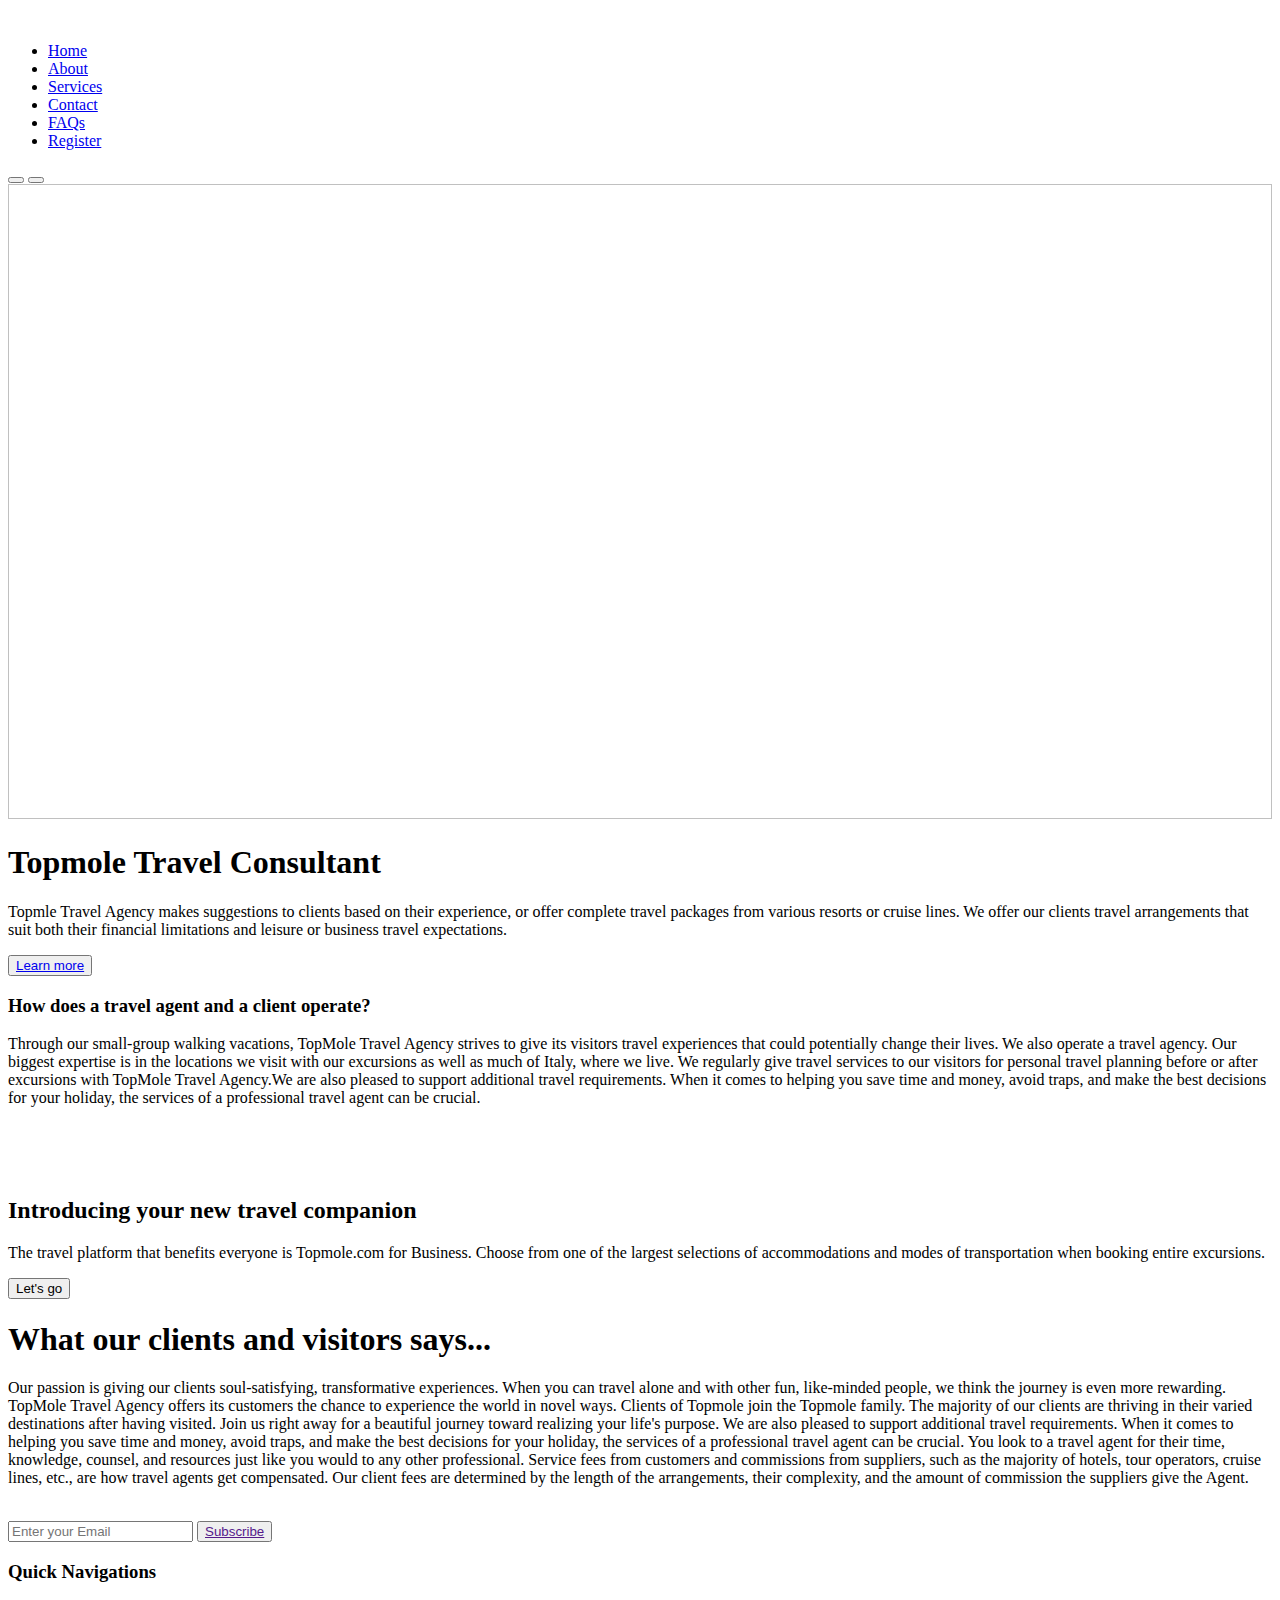
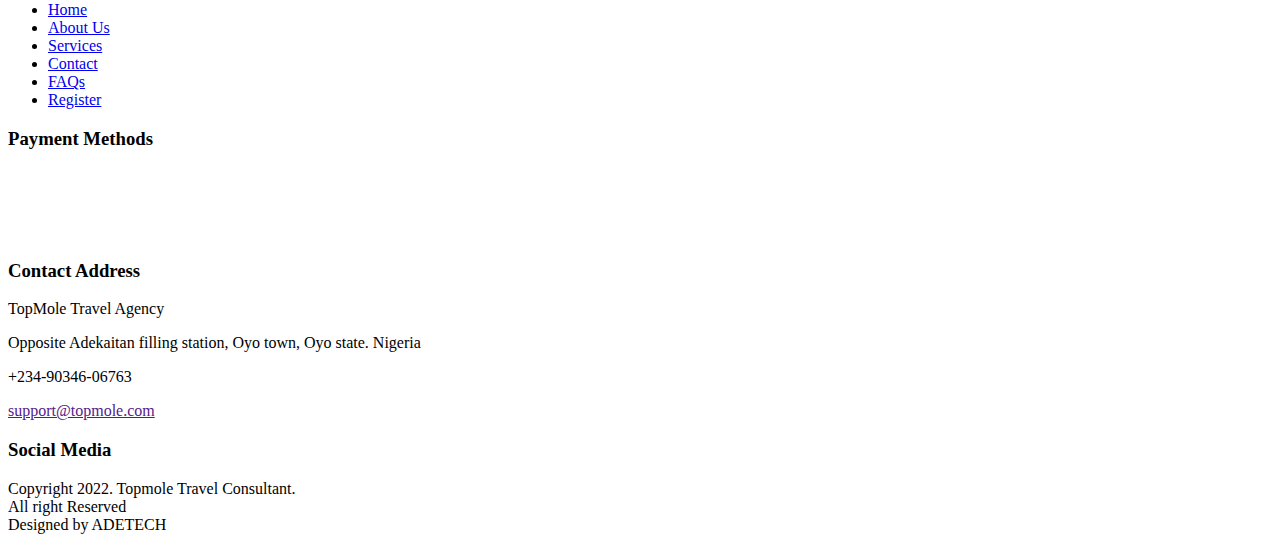
==== index.html @ 23b08910 "git pages" ====
<!DOCTYPE html>
<html lang="en">

<head>
    <meta charset="UTF-8">
    <meta http-equiv="X-UA-Compatible" content="IE=edge">
    <meta name="viewport" content="width=device-width, initial-scale=1.0">
    <title>Document</title>
    <link rel="stylesheet" href="./css/style.min.css">
    <link rel="stylesheet" href="./css/all.min.css">
    <link rel="stylesheet" href="https://cdn.jsdelivr.net/npm/swiper@8/swiper-bundle.min.css" />
</head>

<body>
    <nav class="navvy">
        <div class="insidenav2">
            <div><img src="./images/Asset 1.png" alt=""></div>
            <ul class="nav_links2">
                <li><a href="home.html">Home</a></li>
                <li><a href="about.html">About</a></li>
                <li><a href="services.html">Services</a></li>
                <li><a href="contact.html">Contact</a></li>
                <li><a href="faqs.html">FAQs</a></li>
                <!-- <li><a href="faqs.html">Testimonial</a></li> -->
                <li><a href="register.html" class="booky2">Register</a></li>
            </ul>
            <!-- <a href=""><button class="booky">Book Now</button></a> -->
            <button class="nav_toggle-btn2" id="nav_toggle-open2"><i class="fas fa-bars"></i></button>
            <button class="nav_toggle-btn2" id="nav_toggle-close2"><i class="fas fa-xmark"></i></button>
        </div>
    </nav>

    <div class="change_img"><img name="slide2" width="100%" height="635vh"></div>

    <div class="firstsec">
        <div class="firstsec2">
            <div class="hshing2">
                <h1><span class="sponk">Topmole</span> <span>Travel Consultant</span></h1>
                <p>Topmle Travel Agency makes suggestions to clients based on their experience, or offer complete travel
                    packages from various resorts or cruise lines. We offer our clients travel arrangements that suit
                    both their financial limitations and leisure or business travel expectations.</p>
                <button><a href="about.html">Learn more</a></button>
            </div>
        </div>
    </div>

    <!-- <section class="firstsec">
        <div class="firstsec2">
            <div class="hshing2">
                <h2>TopMole Travel Consultant </h2>
            </div>

            <div class="troww">
                <div class="slott"><img src="./images/nigeria.svg" alt=""></div>
                <div class="ofp">
                    <p class="dash">Travel makes one modest.</p>
                    <p>You see what a tiny place you occupy in the world</p>
                </div>
            </div>

        </div>

    </section> -->



    <div class="sendowndivv">
        <div class="fsfss">
            <h3>How does a travel agent and a client operate?</h3>
            <p>Through our small-group walking vacations, TopMole Travel Agency strives to give its visitors travel
                experiences that could potentially change their lives. We also operate a travel agency. Our biggest
                expertise is in the locations we visit with our excursions as well as much of Italy, where we live. We
                regularly give travel services to our visitors for personal travel planning before or after excursions
                with TopMole Travel Agency.We are also pleased to support additional travel requirements. When it comes
                to helping you save time and money, avoid traps, and make the best decisions for your holiday, the
                services of a professional travel agent can be crucial.</p>

        </div>

        <div class="container">
            <!-- Slider main container -->
            <div class="swiper">
                <!-- Additional required wrapper -->
                <div class="swiper-wrapper">
                    <!-- Slides -->
                    <div class="swiper-slide">
                        <img src="./images/traveling11.jpg" alt="">

                    </div>
                    <div class="swiper-slide">
                        <img src="./images/traveling12.jpg" alt="">

                    </div>
                    <div class="swiper-slide">
                        <img src="./images/traveling4.jpg" alt="">

                    </div>
                    <div class="swiper-slide">
                        <img src="./images/traveling11.jpg" alt="">

                    </div>
                    <div class="swiper-slide">
                        <img src="./images/traveling12.jpg" alt="">
                    </div>

                </div>
                <!-- If we need pagination -->
                <div class="swiper-pagination"></div>

                <!-- If we need navigation buttons -->
                <!-- <div class="swiper-button-prev"></div>
                <div class="swiper-button-next"></div> -->

            </div>
        </div>
    </div>

    <!-- SWIPER LINK -->
    <script src="https://cdn.jsdelivr.net/npm/swiper@8/swiper-bundle.min.js"></script>

    <!-- <marquee behavior="" direction="right" class="marqqimg"><img src="./images/travel 2.jpg" alt=""></marquee>
    <marquee behavior="" direction="left" class="marqqimg2"><img src="./images/travel.jpg" alt=""></marquee> -->


    <!-- <div class="change_img2"><img name="slides" width="100%"></div> -->

    <div class="klonep">
        <img src="./images/travel40.jpg" alt="">
        <!-- <img src="./images/travel.jpg" alt=""> -->
    </div>

    <div class="keydivv">
        <div class="sintiadiv">
            <div class="keyimag"><img src="./images/key image.webp" alt=""></div>
            <div class="ph4divv">
                <h2>Introducing your new travel companion</h2>
                <p>The travel platform that benefits everyone is Topmole.com for Business. Choose from one of the
                    largest selections of accommodations and modes of transportation when booking entire excursions.</p>
                <div> <a href="register.html" class="letsgo"><button>Let's go</button></a></div>
            </div>
        </div>

    </div>

    <!-- <img src="./image/newturkey.jpg" alt="" class="moveimag"> -->
    <div class="says">
        <div>
            <h1>What our clients and visitors says...</h1>
            <p>Our passion is giving our clients soul-satisfying, transformative experiences. When you can travel alone
                and with other fun, like-minded people, we think the journey is even more rewarding. TopMole Travel
                Agency offers its customers the chance to experience the world in novel ways. Clients of Topmole join
                the Topmole family. The majority of our clients are thriving in their varied destinations after having
                visited. Join us right away for a beautiful journey toward realizing your life's purpose. We are also
                pleased to support additional travel requirements. When it comes to helping you save time and money,
                avoid traps, and make the best decisions for your holiday, the services of a professional travel agent
                can be crucial. You look to a travel agent for their time, knowledge, counsel, and resources just like
                you would to any other professional. Service fees from customers and commissions from suppliers, such as
                the majority of hotels, tour operators, cruise lines, etc., are how travel agents get compensated. Our
                client fees are determined by the length of the arrangements, their complexity, and the amount of
                commission the suppliers give the Agent.</p>
            <div class="worldim"><img src="./images/worldtopmole1.png" alt=""></div>
        </div>

    </div>


    <footer>
        <div class="subsinput">
            <form action="" class="formks">
                <input type="text" placeholder="Enter your Email">
                <button><a href="">Subscribe</a></button>
            </form>
        </div>
        <div class="footercontent">
            <div class="quiklin">
                <h3>Quick Navigations</h3>
                <ul>
                    <li><a href="home.html">Home</a></li>
                    <li><a href="about.html">About Us</a></li>
                    <li><a href="services.html">Services</a></li>
                    <!-- <li><a href="testimonial.html">Testimonial</a></li> -->
                    <li><a href="client.html">Contact</a></li>
                    <li><a href="faqs.html">FAQs</a></li>
                    <li><a href="register.html">Register</a></li>
                    <!-- <li><a href="privacy.html">Privacy Policy</a></li> -->
                    <!-- <li><a href="terms.html">Terms & Conditions</a></li> -->
                </ul>
            </div>
            <div class="paymethod">
                <h3>Payment Methods</h3>
                <div class="meaning">
                    <div><img src="./images/mastercard.png" alt=""></div>
                    <div><img src="./images/visamastercard.png" alt=""></div>
                    <div><img src="./images/visacard.png" alt=""></div>
                    <div><img src="./images/paygatecard.png" alt=""></div>
                </div>

            </div>
            <!-- <div class="headoffice">
                <h3>HEAD OFFICE</h3>
                <p>Opposite Adekaitan filling station,</p>
                <p>Oyo town, Oyo state. Nigeria</p>
            </div> -->
            <div class="contactus">
                <h3>Contact Address</h3>
                <div class="insidecontact">
                    <div>
                        <p>TopMole Travel Agency</p>
                        <p>Opposite Adekaitan filling station, Oyo town, Oyo state. Nigeria</p>
                        <p><i class="fas fa-phone"></i>+234-90346-06763</p>
                        <a href="">support@topmole.com</a>
                    </div>
                </div>

            </div>
            <div class="media">
                <h3>Social Media</h3>
                <div>
                    <a href="https://www.linkedin.com/in/adeyemi-samuel-57b096238"><i class="fab fa-linkedin"></i></a>
                    <a href="https://www.instagram.com/abiodun5583/"><i class="fab fa-instagram"></i></a>
                    <a href="https://twitter.com/Adesam_gfx"><i class="fab fa-twitter-square"></i></a>
                    <a href="https://web.facebook.com/abiodun.yemi.92"><i class="fab fa-facebook-square"></i></a>
                    <a href="https://wa.me/09034606763"> <i class="fab fa-whatsapp"></i></a>
                    <a href="https://github.com/Adeyemi-247"> <i class="fab fa-github"></i></a>
                </div>
            </div>
        </div>
        <div class="allrigh">
            <p> Copyright <i class="fas fa-copyright"></i> 2022. Topmole Travel Consultant. <br> All right Reserved
                <br><span>Designed by ADETECH</span>
            </p>
        </div>
        <!-- <div class="allrigh"> <p>Design by GURU TEAM @ Klemweb</p></div> -->

    </footer>

    <script src="./nav.js"></script>
    <script src="./js/all.min.js"></script>
</body>

</html>
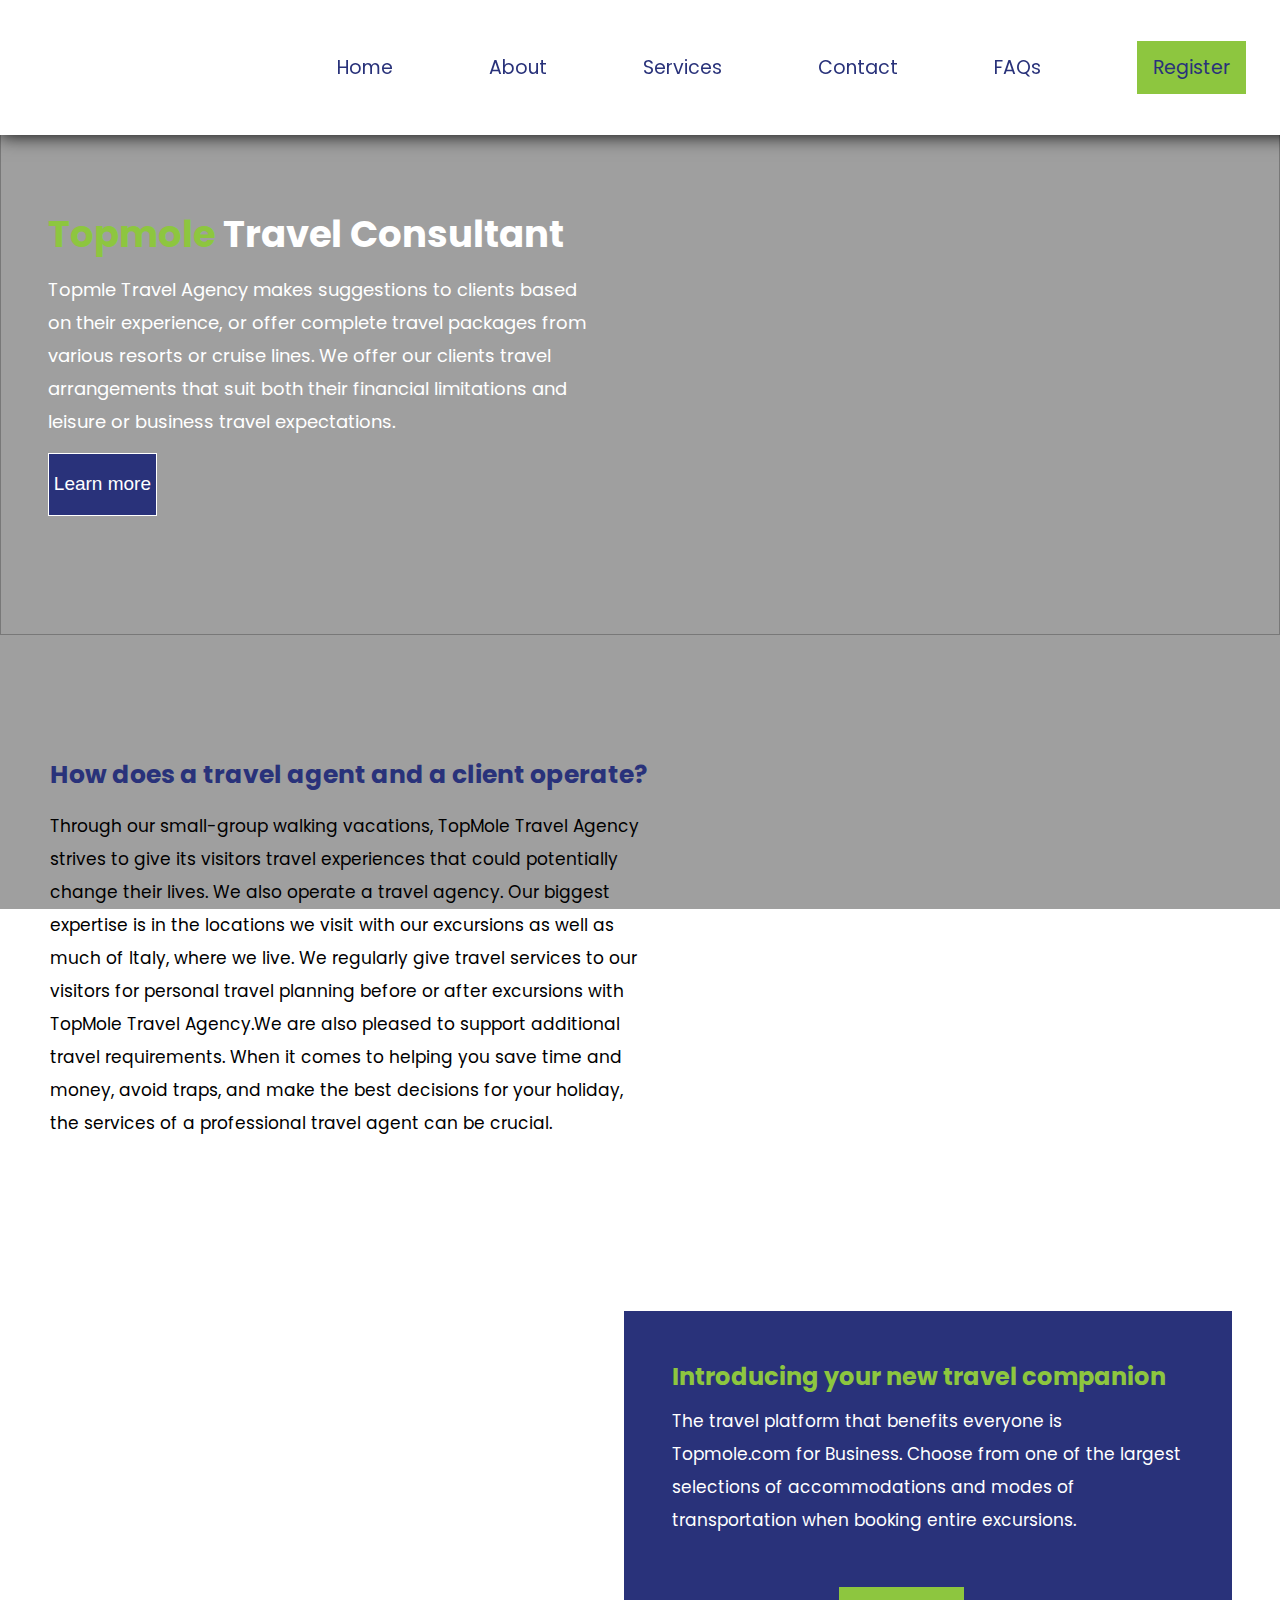
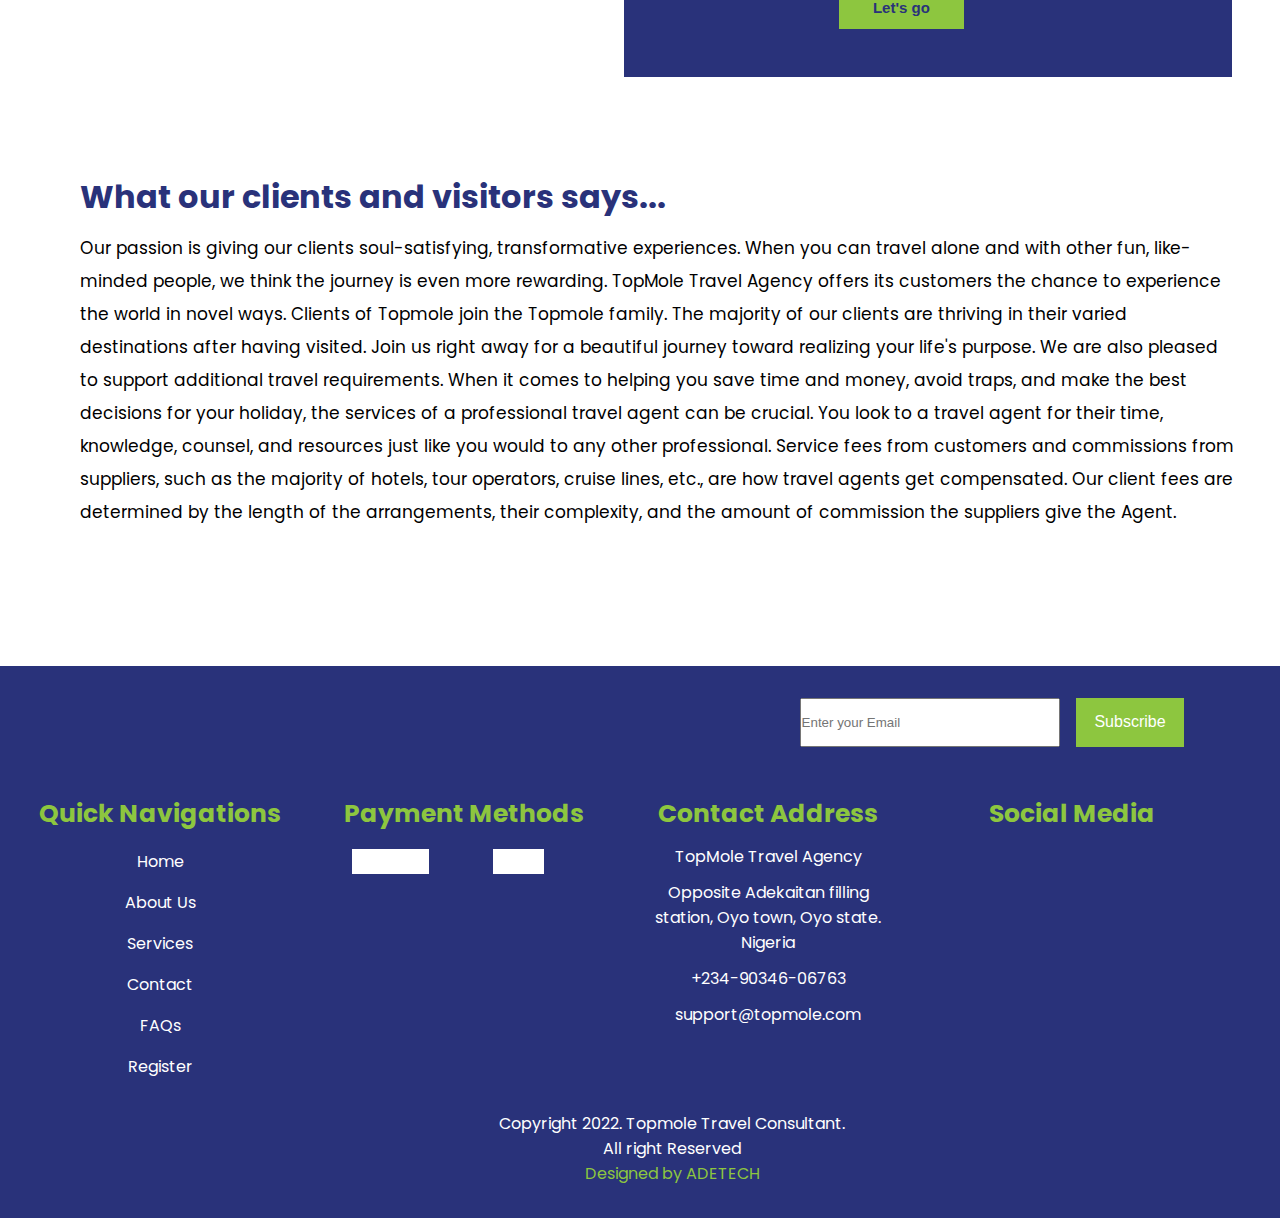
==== commit b0b3db4f: "git pages" ====
--- a/index.html
+++ b/index.html
@@ -5,7 +5,7 @@
     <meta charset="UTF-8">
     <meta http-equiv="X-UA-Compatible" content="IE=edge">
     <meta name="viewport" content="width=device-width, initial-scale=1.0">
-    <title>Document</title>
+    <title>Topmole</title>
     <link rel="stylesheet" href="./css/style.min.css">
     <link rel="stylesheet" href="./css/all.min.css">
     <link rel="stylesheet" href="https://cdn.jsdelivr.net/npm/swiper@8/swiper-bundle.min.css" />
@@ -175,7 +175,7 @@
             <div class="quiklin">
                 <h3>Quick Navigations</h3>
                 <ul>
-                    <li><a href="home.html">Home</a></li>
+                    <li><a href="index.html">Home</a></li>
                     <li><a href="about.html">About Us</a></li>
                     <li><a href="services.html">Services</a></li>
                     <!-- <li><a href="testimonial.html">Testimonial</a></li> -->
--- a/css/style.min.css
+++ b/css/style.min.css
@@ -0,0 +1,2 @@
+@import url("https://fonts.googleapis.com/css2?family=Montserrat:ital,wght@0,700;0,800;1,400&family=Poppins:wght@200;400;500;700&display=swap");*{margin:0;padding:0;text-decoration:none;list-style-type:none}body{overflow-x:hidden;font-family:'Poppins', sans-serif}nav{background:#fff;position:fixed;width:100vw;height:15vh;-webkit-box-align:center;-ms-flex-align:center;align-items:center;-webkit-box-shadow:0 0 18px 0;box-shadow:0 0 18px 0;top:0;padding:0 3ch;z-index:100}nav .insidenav2{display:-webkit-box;display:-ms-flexbox;display:flex;position:relative;height:100%;width:95%;-webkit-box-align:center;-ms-flex-align:center;align-items:center;-webkit-box-pack:justify;-ms-flex-pack:justify;justify-content:space-between}nav .insidenav2 div{-webkit-box-pack:justify;-ms-flex-pack:justify;justify-content:space-between;-webkit-box-align:center;-ms-flex-align:center;align-items:center;display:-webkit-box;display:-ms-flexbox;display:flex;position:relative;height:13vh}nav .insidenav2 div img{width:120px}nav .insidenav2 .nav_links2{width:90%;display:-webkit-box;display:-ms-flexbox;display:flex;-webkit-box-pack:end;-ms-flex-pack:end;justify-content:flex-end;gap:6rem;position:relative;-webkit-box-align:center;-ms-flex-align:center;align-items:center}nav .insidenav2 .nav_links2 li{position:relative}nav .insidenav2 .nav_links2 li a{color:#29327A;font-size:19px}nav .insidenav2 .nav_links2 .booky2{background:#8DC63F;border:none;cursor:pointer;-webkit-box-align:center;-ms-flex-align:center;align-items:center;display:inline-block;width:-webkit-fit-content;width:-moz-fit-content;width:fit-content;padding:0.75rem 1rem}nav .insidenav2 .nav_links2 .booky2 a{color:#29327A;font-weight:bold}nav .insidenav2 .nav_links2 .booky2 a:hover{color:#fff}nav .insidenav2 .nav_toggle-btn2{display:none;background:transparent;font-size:27px;border:none;color:#29327A;cursor:pointer}@media screen and (max-width: 1024px){nav{width:100%;position:fixed;top:0}nav .insidenav2{position:relative;width:100%;gap:0}nav .insidenav2 div{width:55%}nav .insidenav2 .nav_links2{position:absolute;-webkit-box-orient:vertical;-webkit-box-direction:normal;-ms-flex-direction:column;flex-direction:column;top:100%;right:0;gap:0;-webkit-box-align:start;-ms-flex-align:start;align-items:flex-start;-webkit-transform:scale(0);transform:scale(0);-webkit-transition:.5s ease-in-out;transition:.5s ease-in-out;width:300px;z-index:200}nav .insidenav2 .nav_links2 li{width:100%}nav .insidenav2 .nav_links2 li a{background:#29327A;width:100%;height:3rem;-webkit-box-align:center;-ms-flex-align:center;align-items:center;display:-webkit-box;display:-ms-flexbox;display:flex;padding:0 5rem 0 2.5rem;border-top:1px solid #6464f1;color:#fff}nav .insidenav2 .nav_links2 li a:hover{background:#8DC63F}nav .insidenav2 .nav_links2 li .booky2{text-align:center;width:100%;-webkit-box-pack:start;-ms-flex-pack:start;justify-content:flex-start;border-top:1px solid #6464f1}nav .insidenav2 .nav_links2 li .booky2:hover{background:#29327A}nav .insidenav2 #nav_toggle-open2{display:block;position:absolute;right:60px;width:45%}nav .insidenav2 #nav_toggle-close2{width:45%;position:absolute;right:60px}}.firstsec{background:rgba(0,0,0,0.376);width:100%;height:87%;position:absolute;top:14%}.firstsec .firstsec2{position:relative;width:100%;padding:5rem 3rem}.firstsec .firstsec2 .hshing2{width:50%}.firstsec .firstsec2 .hshing2 h1{font-size:37px}.firstsec .firstsec2 .hshing2 h1 .sponk{color:#8DC63F}.firstsec .firstsec2 .hshing2 h1 span{color:#fff}.firstsec .firstsec2 .hshing2 p{color:#fff;font-size:18px;margin-top:1ch;width:87%;line-height:3ch}.firstsec .firstsec2 .hshing2 button{background:#29327A;border:1px solid #fff;min-width:17%;min-height:7vh;cursor:pointer;margin-top:2ch}.firstsec .firstsec2 .hshing2 button a{color:#fff;font-size:19px}.sendowndivv{width:100vw;display:-webkit-box;display:-ms-flexbox;display:flex;margin-top:4rem;position:relative;padding:5ch;gap:8rem;-webkit-box-align:center;-ms-flex-align:center;align-items:center;-webkit-box-pack:center;-ms-flex-pack:center;justify-content:center}.sendowndivv .fsfss{width:50%;position:relative}.sendowndivv .fsfss h3{width:100%;color:#29327A;font-size:25px}.sendowndivv .fsfss p{margin-top:1rem;font-size:17px;line-height:3ch}.sendowndivv .container{width:45%;-webkit-box-align:center;-ms-flex-align:center;align-items:center;-webkit-box-pack:center;-ms-flex-pack:center;justify-content:center;display:-webkit-box;display:-ms-flexbox;display:flex}.sendowndivv .container .swiper{width:100%}.sendowndivv .container .swiper .swiper-slide{width:100%;height:100%}.sendowndivv .container .swiper .swiper-slide img{min-width:70%;height:50vh}.klonep{width:100%;position:relative}.klonep img{width:100%}.marqqimg{position:-webkit-sticky;position:sticky;top:14%;z-index:1}.marqqimg2{position:-webkit-sticky;position:sticky;top:14%;z-index:1}.keydivv{position:relative;width:100%;margin-top:3rem;padding:3rem}.keydivv .sintiadiv{position:relative;width:100%;display:-webkit-box;display:-ms-flexbox;display:flex;-ms-flex-wrap:wrap;flex-wrap:wrap}.keydivv .sintiadiv .keyimag{width:45%}.keydivv .sintiadiv .keyimag img{width:60%}.keydivv .sintiadiv .ph4divv{width:40%;background:#29327A;height:-webkit-fit-content;height:-moz-fit-content;height:fit-content;padding:3rem}.keydivv .sintiadiv .ph4divv h2{color:#8DC63F;width:100%}.keydivv .sintiadiv .ph4divv p{color:#fff;font-size:17px;margin-top:1ch;line-height:3ch}.keydivv .sintiadiv .ph4divv button{background:#8DC63F;margin-top:50px;margin-left:20ch;width:15ch;height:5ch;border:none;color:#29327A;font-size:15px;font-weight:bold;cursor:pointer}.says{position:relative;width:100%;display:-webkit-box;display:-ms-flexbox;display:flex;-webkit-box-align:center;-ms-flex-align:center;align-items:center;-webkit-box-pack:center;-ms-flex-pack:center;justify-content:center;padding:3rem}.says div{position:relative;width:95%}.says div h1{width:100%;color:#29327A}.says div p{width:95%;line-height:3ch;font-size:17px;margin-top:1ch}.says div .worldim{width:100%;text-align:center}@media screen and (max-width: 900px){.change_img{width:100%;min-height:50vh}.change_img img{width:100%;position:relative;min-height:50vh}.firstsec{width:100%}.firstsec .firstsec2{width:100%}.firstsec .firstsec2 .hshing2{width:100%}.firstsec .firstsec2 .hshing2 h1{width:90%}.firstsec .firstsec2 .hshing2 p{width:80%}.sendowndivv{position:relative;width:100%;-webkit-box-orient:vertical;-webkit-box-direction:normal;-ms-flex-direction:column;flex-direction:column}.sendowndivv .fsfss{width:100%}.sendowndivv .fsfss h3{width:100%}.sendowndivv .fsfss p{width:85%}.sendowndivv .container{width:95%;-webkit-box-align:center;-ms-flex-align:center;align-items:center;-webkit-box-pack:center;-ms-flex-pack:center;justify-content:center;display:-webkit-box;display:-ms-flexbox;display:flex}.sendowndivv .container .swiper{width:100%}.sendowndivv .container .swiper .swiper-slide{width:100%;height:100%}.sendowndivv .container .swiper .swiper-slide img{min-width:90%;height:65vh}.keydivv{position:relative;width:100%}.keydivv .sintiadiv{-webkit-box-orient:vertical;-webkit-box-direction:normal;-ms-flex-direction:column;flex-direction:column;width:100%}.keydivv .sintiadiv .keyimag{width:100%;display:-webkit-box;display:-ms-flexbox;display:flex;-webkit-box-pack:center;-ms-flex-pack:center;justify-content:center}.keydivv .sintiadiv .ph4divv{width:60%;margin:auto}}@media screen and (max-width: 414px){.change_img{width:100%;min-height:50vh}.change_img img{width:100%;position:relative;height:85vh}.firstsec{width:100%;height:75vh}.firstsec .firstsec2{width:100%;position:relative;padding:2rem}.firstsec .firstsec2 .hshing2{width:100%;top:0}.firstsec .firstsec2 .hshing2 h1{font-size:25px;width:100%}.firstsec .firstsec2 .hshing2 p{font-size:15px}.firstsec .firstsec2 .hshing2 button{width:30%}.firstsec .firstsec2 .hshing2 button a{font-size:15px}.sendowndivv{width:100%;position:relative;padding:0 0.5rem;gap:3rem}.sendowndivv .fsfss{width:100%;padding:1rem}.sendowndivv .fsfss h3{width:100%;font-size:20px}.sendowndivv .fsfss p{font-size:13px;width:95%}.sendowndivv .container{width:90%;-webkit-box-align:center;-ms-flex-align:center;align-items:center;-webkit-box-pack:center;-ms-flex-pack:center;justify-content:center;position:relative;display:-webkit-box;display:-ms-flexbox;display:flex}.sendowndivv .container .swiper{width:100%}.sendowndivv .container .swiper .swiper-slide{width:100%;height:100%}.sendowndivv .container .swiper .swiper-slide img{width:100%;height:50vh}.keydivv{width:100%;position:relative;padding:1px}.keydivv .sintiadiv{width:100%}.keydivv .sintiadiv .keyimag{width:100%}.keydivv .sintiadiv .ph4divv{width:70%;padding:3rem}.keydivv .sintiadiv .ph4divv h2{font-size:18px;text-align:center}.keydivv .sintiadiv .ph4divv p{font-size:15px;width:100%}.keydivv .sintiadiv .ph4divv button{margin:auto;width:100%;margin-top:2ch}.says{width:100%;margin-top:3rem;padding:1rem}.says div{width:90%}.says div h1{font-size:20px}.says div p{font-size:13px}}.abouty{position:relative;width:100%;height:90vh;background:url(../images/traveling9.jpg);background-size:cover;background-repeat:no-repeat}.abouty .abouty2{position:relative;width:100%;background:rgba(0,0,0,0.376);height:100%}.abouty .abouty2 div{width:50%;padding:9rem;-webkit-box-pack:center;-ms-flex-pack:center;justify-content:center;-webkit-box-align:center;-ms-flex-align:center;align-items:center}.abouty .abouty2 div h1 .span1{color:#29327A}.abouty .abouty2 div h1 span{color:#fff}.abouty .abouty2 div p{margin-top:1ch;color:#fff;font-size:19px;line-height:3ch}.abouty .abouty2 div button{background:#8DC63F;width:15%;min-height:6vh;border:none;cursor:pointer;margin-top:3ch}.abouty .abouty2 div button:hover{background:#29327A}.abouty .abouty2 div button a{color:#fff;font-size:17px}.topduty{position:relative;width:100%;margin-top:5rem}.topduty .topduty2{padding:3rem;position:relative;width:100%;display:-webkit-box;display:-ms-flexbox;display:flex;gap:3rem}.topduty .topduty2 .towel{width:50%;position:relative}.topduty .topduty2 .towel h1{width:100%;color:#29327A}.topduty .topduty2 .towel p{width:100%;line-height:3ch;font-size:17px;margin-top:1ch}.topduty .topduty2 .toweldiv2{width:50%;position:relative}.topduty .topduty2 .toweldiv2 img{width:80%}.aboutus_down{width:100%;position:relative;background:#29327a1f;padding:3rem}.aboutus_down h1{color:#29327A}.aboutus_down p{width:90%;line-height:3ch}.aboutus_down div:nth-child(2){margin-top:2rem}.aboutus_down div:nth-child(3){margin-top:2rem}@media screen and (max-width: 900px){.abouty{position:relative;width:100%}.abouty .abouty2{width:100%;position:relative}.abouty .abouty2 div{width:100%;position:relative;padding:9rem 3rem}.abouty .abouty2 div h1{font-size:28px}.abouty .abouty2 div p{font-size:16px;width:70%}.topduty{width:100%;position:relative}.topduty .topduty2{width:100%;position:relative;-webkit-box-orient:vertical;-webkit-box-direction:normal;-ms-flex-direction:column;flex-direction:column}.topduty .topduty2 .towel{width:100%}.topduty .topduty2 .towel p{font-size:17px;width:90%}.topduty .topduty2 .toweldiv2{width:100%}}@media screen and (max-width: 414px){.abouty{position:relative;width:100%}.abouty .abouty2{position:relative;width:100%}.abouty .abouty2 div{width:100%;padding:7rem 1rem}.abouty .abouty2 div h1{width:100%;font-size:25px}.abouty .abouty2 div p{width:98%;font-size:15px}.abouty .abouty2 div button{width:30%}.topduty{position:relative;width:100%}.topduty .topduty2{position:relative;width:100%;padding:1.3rem}.topduty .topduty2 .towel{width:100%}.topduty .topduty2 .towel h1{font-size:20px;width:100%}.topduty .topduty2 .towel p{font-size:15px}.aboutus_down{width:100%;position:relative;padding:1.2rem}.aboutus_down h1{font-size:23px}.aboutus_down p{font-size:15px}}.alltheservices{background:#8DC63F;position:-webkit-sticky;position:sticky;width:100%;margin-top:15vh;min-height:15vh;top:15vh;z-index:10;display:-webkit-box;display:-ms-flexbox;display:flex;-webkit-box-align:center;-ms-flex-align:center;align-items:center}.alltheservices div{position:relative;width:100%;display:-webkit-box;display:-ms-flexbox;display:flex;height:100%;-webkit-box-align:center;-ms-flex-align:center;align-items:center;-webkit-box-pack:center;-ms-flex-pack:center;justify-content:center;gap:12rem}.alltheservices div button{width:13%;min-height:6vh;border:1px solid #fff;cursor:pointer;background:#8DC63F}.alltheservices div button:hover{background:#fff}.alltheservices div button a{color:#29327A;font-size:15px}.services1{width:100%;position:relative;background:url(../images/traveling2.jpg);height:70vh;background-position:center}.services1 .inservices2{width:100%;position:relative;background:rgba(0,0,0,0.376);height:100%}.services1 .inservices2 div:first-child{width:50%;position:relative;padding:5rem}.services1 .inservices2 div:first-child h1{font-size:38px}.services1 .inservices2 div:first-child h1 span{color:#fff}.services1 .inservices2 div:first-child h1 .service_span{color:#8DC63F}.services1 .inservices2 div:first-child p{color:#fff;font-size:17px;line-height:3ch}.services1 .inservices2 div:first-child div{color:#fff;font-size:17px;margin-top:3ch}.services1 .inservices2 div:first-child div a{color:#8DC63F}.workdivv{position:relative;width:100%;padding:5rem}.workdivv div{width:20%;position:relative;background:#cecaca}.workdivv div h1{color:#29327A;text-align:center}.myservices{position:relative;width:100%;padding:2rem}.myservices .myservices2{position:relative;width:100%;display:-webkit-box;display:-ms-flexbox;display:flex;-ms-flex-wrap:wrap;flex-wrap:wrap;gap:5rem;-webkit-box-align:center;-ms-flex-align:center;align-items:center;-webkit-box-pack:center;-ms-flex-pack:center;justify-content:center}.myservices .myservices2 .myservices3{display:-webkit-box;display:-ms-flexbox;display:flex;width:40%;gap:1rem}.myservices .myservices2 .myservices3 div:first-child{width:40%}.myservices .myservices2 .myservices3 div:first-child img{width:100%}.myservices .myservices2 .myservices3 div:nth-child(2){width:60%}.myservices .myservices2 .myservices3 div:nth-child(2) h3{color:#29327A}.myservices .myservices2 .myservices3 div:nth-child(2) p{line-height:3ch;margin-top:1ch}.myservices .myservices2 .myservices3 div:nth-child(2) a{color:#8DC63F}.myservices .myservices2 .myservices3 div:nth-child(2) a:hover{border:1px solid #8DC63F;border-top:none;border-right:none;border-left:none}@media screen and (max-width: 900px){.alltheservices{position:-webkit-sticky;position:sticky;width:100%}.alltheservices div{width:100%;gap:1rem;-webkit-box-orient:vertical;-webkit-box-direction:normal;-ms-flex-direction:column;flex-direction:column}.alltheservices div button{width:20%}.services1{position:relative;width:100%}.services1 .inservices2{position:relative;width:100%}.services1 .inservices2 div:first-child{width:100%;position:relative;padding:2rem}.services1 .inservices2 div:first-child p{width:90%}.workdivv{width:100%;position:relative}.workdivv div{width:30%}.myservices{width:100%;position:relative}.myservices .myservices2{width:100%;position:relative;-webkit-box-orient:vertical;-webkit-box-direction:normal;-ms-flex-direction:column;flex-direction:column}.myservices .myservices2 .myservices3{width:100%}.myservices .myservices2 .myservices3 div:first-child{width:40%}.myservices .myservices2 .myservices3 div:nth-child(2){width:55%}.myservices .myservices2 .myservices3 div:nth-child(2) p{width:93%}}@media screen and (max-width: 414px){.alltheservices{position:-webkit-sticky;position:sticky;width:100%;padding:1rem 0}.alltheservices div{width:100%;gap:1rem;-webkit-box-orient:vertical;-webkit-box-direction:normal;-ms-flex-direction:column;flex-direction:column}.alltheservices div button{width:40%}.services1{position:relative;width:100%;height:72vh}.services1 .inservices2{position:relative;width:100%;height:100%}.services1 .inservices2 div:first-child{width:100%;height:100%}.services1 .inservices2 div:first-child h1{font-size:28px;width:100%}.services1 .inservices2 div:first-child p{width:95%;font-size:15px}.services1 .inservices2 div:first-child div{margin-top:1px}.workdivv{position:relative;width:100%;padding:3rem}.workdivv div{width:70%}.myservices{position:relative;width:100%;padding:1rem}.myservices .myservices2{position:relative;width:100%}.myservices .myservices2 .myservices3{position:relative;width:100%;-webkit-box-orient:vertical;-webkit-box-direction:normal;-ms-flex-direction:column;flex-direction:column;-webkit-box-pack:center;-ms-flex-pack:center;justify-content:center;-webkit-box-align:center;-ms-flex-align:center;align-items:center}.myservices .myservices2 .myservices3 div:first-child{width:100%;text-align:center}.myservices .myservices2 .myservices3 div:first-child img{width:50%}.myservices .myservices2 .myservices3 div:nth-child(2){width:100%;text-align:center}}.contacyy1{background:url(../images/contact1.webp);background-size:cover;background-position:center;background-repeat:no-repeat;position:relative;width:100%;min-height:98vh}.contacyy1 .contacyy2{position:relative;width:100%;min-height:100%;background:rgba(0,0,0,0.376)}.contacyy1 .contacyy2 .contacyy3{width:50%;position:relative;padding:13rem 9rem}.contacyy1 .contacyy2 .contacyy3 h1{font-size:37px}.contacyy1 .contacyy2 .contacyy3 h1 .minespan{color:#8DC63F}.contacyy1 .contacyy2 .contacyy3 h1 span{color:#fff}.contacyy1 .contacyy2 .contacyy3 p{color:#fff;font-size:17px}.contacyy1 .contacyy2 .contacyy3 button{background:#29327A;border:1px solid #fff;min-height:6vh;min-width:15%;margin-top:3ch;cursor:pointer}.contacyy1 .contacyy2 .contacyy3 button a{color:#fff;font-size:16px}.contacyy1 .contacyy2 .contacyy3 div{color:#fff;position:relative;margin-top:2ch}.contacyy1 .contacyy2 .contacyy3 div a{color:#8DC63F}.contacyy1 .contacyy2 .contacyy3 div a:hover{color:#fff}.cotains_all{position:relative;width:100%;margin-top:5rem;padding:4rem}.cotains_all .in_contains{position:relative;width:95%;display:-webkit-box;display:-ms-flexbox;display:flex;gap:4rem}.cotains_all .in_contains .embededd1{position:relative;width:50%}.cotains_all .in_contains .embededd1 .embededd2{width:100%;position:relative;display:-webkit-box;display:-ms-flexbox;display:flex;margin-top:2ch}.cotains_all .in_contains .embededd1 .embededd2 div{position:relative}.cotains_all .in_contains .embededd1 .embededd2 div p .icoon{color:#29327A;font-size:30px}.cotains_all .in_contains .down_contains{position:relative;width:30%}.cotains_all .in_contains .down_contains .form_contains{border:1px solid;position:relative;width:100%;padding:3rem 5rem}.cotains_all .in_contains .down_contains .form_contains h1{color:#29327A;text-align:center}.cotains_all .in_contains .down_contains .form_contains label{display:block;margin-top:2ch}.cotains_all .in_contains .down_contains .form_contains input{width:100%;outline-color:#29327A;height:7vh}.cotains_all .in_contains .down_contains .form_contains .my_messagee{display:-webkit-box;display:-ms-flexbox;display:flex;-webkit-box-pack:center;-ms-flex-pack:center;justify-content:center;width:100%;margin-top:2ch}.cotains_all .in_contains .down_contains .form_contains .my_messagee input{width:70%;height:17vh}.cotains_all .in_contains .down_contains .form_contains .my_messagee button{background:#29327A;border:none;min-width:30%;min-height:6vh;cursor:pointer}.cotains_all .in_contains .down_contains .form_contains .my_messagee button a{color:#fff;font-size:17px}.cotains_all .in_contains .down_contains .form_contains .inform_div{display:-webkit-box;display:-ms-flexbox;display:flex;width:100%;-webkit-box-align:center;-ms-flex-align:center;align-items:center;-webkit-box-pack:center;-ms-flex-pack:center;justify-content:center;gap:5px}.cotains_all .in_contains .down_contains .form_contains .inform_div input{width:4%}@media screen and (max-width: 1024px){.cotains_all{position:relative;width:100%;padding:3rem 2rem}.cotains_all .in_contains{position:relative;width:100%;-webkit-box-orient:vertical;-webkit-box-direction:reverse;-ms-flex-direction:column-reverse;flex-direction:column-reverse}.cotains_all .in_contains .embededd1{width:100%}.cotains_all .in_contains .embededd1 iframe{width:90%}.cotains_all .in_contains .down_contains{width:100%;position:relative;display:-webkit-box;display:-ms-flexbox;display:flex;-webkit-box-pack:center;-ms-flex-pack:center;justify-content:center}.cotains_all .in_contains .down_contains .form_contains{width:50%}}@media screen and (max-width: 578px){.contacyy1{position:relative;width:100%;min-height:40vh}.contacyy1 .contacyy2{position:relative;width:100%}.contacyy1 .contacyy2 .contacyy3{width:100%;position:relative;padding:7rem 2rem}.contacyy1 .contacyy2 .contacyy3 p{width:90%}.contacyy1 .contacyy2 .contacyy3 button{width:26%}.cotains_all{position:relative;width:100%;padding:1rem}.cotains_all .in_contains{position:relative;width:95%}.cotains_all .in_contains .embededd1{width:100%;position:relative}.cotains_all .in_contains .embededd1 iframe{width:97%}.cotains_all .in_contains .down_contains{width:100%;position:relative;display:-webkit-box;display:-ms-flexbox;display:flex;-webkit-box-pack:center;-ms-flex-pack:center;justify-content:center}.cotains_all .in_contains .down_contains .form_contains{width:70%}}@media screen and (max-width: 414px){.cotains_all{position:relative;width:100%;padding:1rem}.cotains_all .in_contains{position:relative;width:95%}.cotains_all .in_contains .embededd1{width:100%;position:relative}.cotains_all .in_contains .embededd1 iframe{width:97%}.cotains_all .in_contains .down_contains{width:100%;position:relative;display:-webkit-box;display:-ms-flexbox;display:flex;-webkit-box-pack:center;-ms-flex-pack:center;justify-content:center}.cotains_all .in_contains .down_contains .form_contains{width:90%;padding:1px;padding:1rem}.cotains_all .in_contains .down_contains .form_contains h1{width:100%}}.generalDiv{background:url(../images/faqpix.webp);position:relative;width:100%;height:98vh;background-size:cover}.generalDiv .generalDiv2{background:rgba(0,0,0,0.376);position:relative;width:100%;height:100%}.generalDiv .generalDiv2 .chinchin{padding:15rem 10rem;width:50%}.generalDiv .generalDiv2 .chinchin .frequently{width:100%}.generalDiv .generalDiv2 .chinchin .frequently h1{color:#fff}.generalDiv .generalDiv2 .chinchin .frequently .backhome{width:50%;color:#fff;font-size:18px;margin-top:2ch;display:-webkit-box;display:-ms-flexbox;display:flex;-webkit-box-pack:center;-ms-flex-pack:center;justify-content:center}.generalDiv .generalDiv2 .chinchin .frequently .backhome a{color:#8DC63F}.generalDiv .generalDiv2 .chinchin .frequently .aside{width:60%;min-height:10vh;background:#8DC63F;border-radius:1ch;display:-webkit-box;display:-ms-flexbox;display:flex;-webkit-box-align:center;-ms-flex-align:center;align-items:center}.generalDiv .generalDiv2 .chinchin .frequently .aside .div1{width:98%;min-height:8vh;background:#fff;display:-webkit-box;display:-ms-flexbox;display:flex;-webkit-box-align:center;-ms-flex-align:center;align-items:center;-webkit-box-pack:center;-ms-flex-pack:center;justify-content:center}.generalDiv .generalDiv2 .chinchin .frequently .aside .div1 p{font-size:29px;font-weight:bold;color:#29327A}.alloftheabove{width:100%;position:relative;padding:5rem}.alloftheabove .alloftheabove2{width:85%;position:relative}.alloftheabove .alloftheabove2 .content_div1,.alloftheabove .alloftheabove2 .content_div2,.alloftheabove .alloftheabove2 .content_div3,.alloftheabove .alloftheabove2 .content_div4{width:100%;position:relative;margin-top:4ch}.alloftheabove .alloftheabove2 .content_div1 h3,.alloftheabove .alloftheabove2 .content_div2 h3,.alloftheabove .alloftheabove2 .content_div3 h3,.alloftheabove .alloftheabove2 .content_div4 h3{color:#8DC63F;font-size:30px}.alloftheabove .alloftheabove2 .content_div1 p,.alloftheabove .alloftheabove2 .content_div2 p,.alloftheabove .alloftheabove2 .content_div3 p,.alloftheabove .alloftheabove2 .content_div4 p{line-height:3ch;font-size:18px;margin-top:1ch}.alloftheabove .alloftheabove2 .content_div1 div,.alloftheabove .alloftheabove2 .content_div2 div,.alloftheabove .alloftheabove2 .content_div3 div,.alloftheabove .alloftheabove2 .content_div4 div{position:relative;width:100%;height:1px;background:black;margin-top:1ch}@media screen and (max-width: 918px){.generalDiv{position:relative;width:100%}.generalDiv .generalDiv2{position:relative;width:100%}.generalDiv .generalDiv2 .chinchin{position:relative;width:100%}.generalDiv .generalDiv2 .chinchin .frequently{width:100%;position:relative;padding:1px}}@media screen and (max-width: 628px){.generalDiv{position:relative;width:100%}.generalDiv .generalDiv2{position:relative;width:100%}.generalDiv .generalDiv2 .chinchin{position:relative;width:100%;padding:12rem 3rem}.generalDiv .generalDiv2 .chinchin .frequently{width:100%;position:relative}.generalDiv .generalDiv2 .chinchin .frequently h1{font-size:28px}.alloftheabove{position:relative;width:100%;padding:3rem 2rem}.alloftheabove .alloftheabove2{position:relative;width:97%}.alloftheabove .alloftheabove2 .content_div1,.alloftheabove .alloftheabove2 .content_div2,.alloftheabove .alloftheabove2 .content_div3,.alloftheabove .alloftheabove2 .content_div4{width:95%}.alloftheabove .alloftheabove2 .content_div1 h3,.alloftheabove .alloftheabove2 .content_div2 h3,.alloftheabove .alloftheabove2 .content_div3 h3,.alloftheabove .alloftheabove2 .content_div4 h3{font-size:25px}.alloftheabove .alloftheabove2 .content_div1 p,.alloftheabove .alloftheabove2 .content_div2 p,.alloftheabove .alloftheabove2 .content_div3 p,.alloftheabove .alloftheabove2 .content_div4 p{width:95%;font-size:16px}}@media screen and (max-width: 460px){.generalDiv{position:relative;width:100%}.generalDiv .generalDiv2{position:relative;width:100%}.generalDiv .generalDiv2 .chinchin{position:relative;width:100%;padding:12rem 1rem}.generalDiv .generalDiv2 .chinchin .frequently{width:100%;position:relative}.generalDiv .generalDiv2 .chinchin .frequently h1{font-size:25px}}@media screen and (max-width: 414px){.alloftheabove{position:relative;width:100%;padding:3rem 2rem}.alloftheabove .alloftheabove2{position:relative;width:97%}.alloftheabove .alloftheabove2 .content_div1,.alloftheabove .alloftheabove2 .content_div2,.alloftheabove .alloftheabove2 .content_div3,.alloftheabove .alloftheabove2 .content_div4{width:95%}.alloftheabove .alloftheabove2 .content_div1 h3,.alloftheabove .alloftheabove2 .content_div2 h3,.alloftheabove .alloftheabove2 .content_div3 h3,.alloftheabove .alloftheabove2 .content_div4 h3{font-size:23px}.alloftheabove .alloftheabove2 .content_div1 p,.alloftheabove .alloftheabove2 .content_div2 p,.alloftheabove .alloftheabove2 .content_div3 p,.alloftheabove .alloftheabove2 .content_div4 p{width:95%;font-size:14px}}.testimonial1{position:relative;width:100%;background:url(../images/travelconsultantimage1.jpg);height:100vh;background-size:cover;background-repeat:no-repeat;background-position:center}.testimonial1 .testimonial2{position:relative;width:100%;background:rgba(0,0,0,0.376);height:100%}.testimonial1 .testimonial2 div{width:50%;position:relative;padding:13rem 10rem}.testimonial1 .testimonial2 div h1{font-size:37px}.testimonial1 .testimonial2 div h1 .spin{color:#8DC63F}.testimonial1 .testimonial2 div h1 span{color:#fff}.testimonial1 .testimonial2 div p{color:#fff;font-size:17px;margin-top:1ch}.slide-container2{max-width:1120px;width:100%;padding:40px 0}.slide-content2{margin:0 40px;overflow:hidden;border-radius:25px}.card{border-radius:25px;background-color:#FFF}.image-content,.card-content{display:-webkit-box;display:-ms-flexbox;display:flex;-webkit-box-orient:vertical;-webkit-box-direction:normal;-ms-flex-direction:column;flex-direction:column;-webkit-box-align:center;-ms-flex-align:center;align-items:center;padding:10px 14px}.image-content{position:relative;row-gap:5px;padding:25px 0}.overlay{position:absolute;left:0;top:0;height:100%;width:100%;background-color:#4070F4;border-radius:25px 25px 0 25px}.overlay::before,.overlay::after{content:'';position:absolute;right:0;bottom:-40px;height:40px;width:40px;background-color:#4070F4}.overlay::after{border-radius:0 25px 0 0;background-color:#FFF}.card-image{position:relative;height:150px;width:150px;border-radius:50%;background:#FFF;padding:3px}.card-image .card-img{height:100%;width:100%;-o-object-fit:cover;object-fit:cover;border-radius:50%;border:4px solid #4070F4}.name{font-size:18px;font-weight:500;color:#333}.description{font-size:14px;color:#707070;text-align:center;z-index:10}.button{border:none;font-size:16px;color:#FFF;padding:8px 16px;background-color:#4070F4;border-radius:6px;margin:14px;cursor:pointer;-webkit-transition:all 0.3s ease;transition:all 0.3s ease}.button:hover{background:#265DF2}.swiper-navBtn{color:#6E93f7;-webkit-transition:color 0.3s ease;transition:color 0.3s ease}.swiper-navBtn:hover{color:#4070F4}.swiper-navBtn::before,.swiper-navBtn::after{font-size:35px}.swiper-button-next{right:0}.swiper-button-prev{left:0}.swiper-pagination-bullet{background-color:#6E93f7;opacity:1}.swiper-pagination-bullet-active{background-color:#4070F4}.register1{position:relative;width:100%;background:url(../images/vacationpic.jpg);min-height:70vh;background-size:cover}.register1 .register2{width:100%;position:relative;background:rgba(0,0,0,0.376);height:100%}.register1 .register2 div{width:50%;padding:6rem}.register1 .register2 div h1 span{color:#fff}.register1 .register2 div h1 .span5{color:#8DC63F}.register1 .register2 div p{color:#fff;font-size:18px;margin-top:1ch;width:95%;line-height:3ch}.register1 .register2 div button{width:20%;min-height:6vh;background:#29327A;border:1px solid #fff;margin-top:2ch}.register1 .register2 div button:hover{background:#8DC63F}.register1 .register2 div button a{color:#fff;font-size:17px}.truth{width:100%;position:relative;padding:6rem 3rem}.truth .truth2{position:relative;width:90%;display:-webkit-box;display:-ms-flexbox;display:flex;gap:5rem}.truth .truth2 .truth3{width:50%}.truth .truth2 .truth3 h3{color:#29327A}.truth .truth2 .truth3 p{font-size:19px;line-height:3ch;margin-top:1ch}.truth .truth2 .container{width:45%;-webkit-box-align:center;-ms-flex-align:center;align-items:center;-webkit-box-pack:center;-ms-flex-pack:center;justify-content:center;display:-webkit-box;display:-ms-flexbox;display:flex}.truth .truth2 .container .swiper{width:100%}.truth .truth2 .container .swiper .swiper-slide{width:100%;height:100%}.truth .truth2 .container .swiper .swiper-slide img{min-width:70%;height:50vh}@media screen and (max-width: 810px){.register1{position:relative;width:100%}.register1 .register2{position:relative;width:100%}.register1 .register2 div{width:90%}.register1 .register2 div h1{width:100%}.register1 .register2 div p{width:80%}.truth{position:relative;width:100%;padding:4rem 2rem}.truth .truth2{position:relative;width:100%;-webkit-box-orient:vertical;-webkit-box-direction:normal;-ms-flex-direction:column;flex-direction:column}.truth .truth2 .truth3{width:93%;position:relative}.truth .truth2 .truth3 h3{font-size:25px}.truth .truth2 .container{width:95%;-webkit-box-align:center;-ms-flex-align:center;align-items:center;-webkit-box-pack:center;-ms-flex-pack:center;justify-content:center;display:-webkit-box;display:-ms-flexbox;display:flex}.truth .truth2 .container .swiper{width:100%}.truth .truth2 .container .swiper .swiper-slide{width:100%;height:100%}.truth .truth2 .container .swiper .swiper-slide img{min-width:90%;height:65vh}}@media screen and (max-width: 704px){.truth{position:relative;width:100%}.truth .truth2{position:relative;width:100%}.truth .truth2 .truth3{width:90%;position:relative}.truth .truth2 .truth3 h3{font-size:22px}.truth .truth2 .truth3 p{font-size:16px}}@media screen and (max-width: 490px){.register1{position:relative;width:100%}.register1 .register2{position:relative;width:100%}.register1 .register2 div{width:100%;padding:3rem 1rem}.register1 .register2 div h1{font-size:25px}.register1 .register2 div p{font-size:16px}.register1 .register2 div button{width:30%}.truth{position:relative;width:100%}.truth .truth2{position:relative;width:100%}.truth .truth2 .truth3{position:relative;width:90%}.truth .truth2 .truth3 h3{font-size:20px}.truth .truth2 .truth3 p{font-size:16px}.truth .truth2 .container{width:90%;-webkit-box-align:center;-ms-flex-align:center;align-items:center;-webkit-box-pack:center;-ms-flex-pack:center;justify-content:center;display:-webkit-box;display:-ms-flexbox;display:flex}.truth .truth2 .container .swiper{width:100%}.truth .truth2 .container .swiper .swiper-slide{width:100%;height:100%}.truth .truth2 .container .swiper .swiper-slide img{min-width:100%;height:65vh}}.client1{width:100%;position:relative;background:url(../images/traveling12.jpg);height:70vh;display:-webkit-box;display:-ms-flexbox;display:flex;-webkit-box-align:center;-ms-flex-align:center;align-items:center;-webkit-box-pack:center;-ms-flex-pack:center;justify-content:center;background-size:cover}.client1 .client2{width:50%}.client1 .client2 h1{font-size:35px;color:#29327A}.client1 .client2 div{width:64%;height:1px;background:#29327A;margin-top:2ch}.formy2{position:relative;width:100%;padding:5rem 0 5rem 0;min-height:150vh;background:#29327a1f;display:-webkit-box;display:-ms-flexbox;display:flex;-webkit-box-align:center;-ms-flex-align:center;align-items:center;-webkit-box-pack:center;-ms-flex-pack:center;justify-content:center}.formy2 .flows{background:#fff;-webkit-box-shadow:0 0 15px 0;box-shadow:0 0 15px 0;min-height:150vh;width:50%;padding:4rem}.formy2 .flows h1{text-align:center;color:#29327A}.formy2 .flows .lab2{display:block;margin-top:2ch;color:#29327A}.formy2 .flows .inplus{width:90%;height:7ch;background:#cecaca;border-radius:1px;border:none;outline-color:#8DC63F;-webkit-box-shadow:2px 2px #29327A;box-shadow:2px 2px #29327A}.formy2 .flows .maritals{margin-top:2ch;width:100%}.formy2 .flows .maritals select{width:20%}.formy2 .flows .flexdiivv{display:-webkit-box;display:-ms-flexbox;display:flex;margin-top:2ch;gap:3rem;-webkit-box-pack:center;-ms-flex-pack:center;justify-content:center}.formy2 .flows .flexdiivv input{width:35ch;height:6ch;border-radius:1px;background:#cecaca;border:none;outline-color:#29327A;-webkit-box-shadow:2px 2px #29327A;box-shadow:2px 2px #29327A}.formy2 .flows .anytravel{width:100%;margin-top:3ch}.formy2 .flows .listoff{width:100%;position:relative;margin-top:2ch}.formy2 .flows .listoff p{color:#29327A;text-align:center}.formy2 .flows ol{display:-webkit-box;display:-ms-flexbox;display:flex;width:100%;position:relative;-webkit-box-pack:center;-ms-flex-pack:center;justify-content:center}.formy2 .flows ol li{list-style-type:lower-alpha}.formy2 .flows ol .olldivv{width:40%}.formy2 .flows ol .olldivv input{width:35ch;height:5ch;border-radius:1px;background:#cecaca;border-top:none;border-left:none;border-right:none;outline-color:#8DC63F;margin-top:2ch;-webkit-box-shadow:2px 2px #29327A;box-shadow:2px 2px #29327A}@media screen and (max-width: 790px){.client1{position:relative;width:100%}.client1 .client2{position:relative;width:100%;padding:0 2rem}.client1 .client2 h1{color:#fff}.client1 .client2 div{background:#fff;width:400px}.formy2{position:relative;width:100%}.formy2 .flows{position:relative;width:90%}.formy2 .flows .inplus{height:6vh}.formy2 .flows .dateissue{gap:1rem}.formy2 .flows .flexdiivv{width:80%;-webkit-box-orient:vertical;-webkit-box-direction:normal;-ms-flex-direction:column;flex-direction:column;gap:2rem}.formy2 .flows .flexdiivv input{height:6vh}.formy2 .flows .flexdiivv label{color:#29327A}.formy2 .flows ol{-webkit-box-orient:vertical;-webkit-box-direction:normal;-ms-flex-direction:column;flex-direction:column;width:100%;-webkit-box-pack:center;-ms-flex-pack:center;justify-content:center}}@media screen and (max-width: 470px){.formy2{position:relative;width:100%}.formy2 .flows{position:relative;width:100%}.formy2 .flows .anytravel{width:100%}.formy2 .flows .anytravel label{font-size:15px}.formy2 .flows .dateissue{gap:1rem}}.studsec{width:100%;position:relative;background:url(../images/student5.jpg);height:70vh;display:-webkit-box;display:-ms-flexbox;display:flex;-webkit-box-align:center;-ms-flex-align:center;align-items:center;-webkit-box-pack:center;-ms-flex-pack:center;justify-content:center;background-size:cover}.studsec .studsec2{width:50%}.studsec .studsec2 h1{font-size:35px;color:#fff}.studsec .studsec2 div{width:69%;height:1px;background:#fff;margin-top:2ch}.studyy{position:relative;width:100%;padding:5rem 2rem}.studyy div:first-child{position:relative;width:80%}.studyy div:first-child h1{color:#29327A;font-size:36px}.studyy div:first-child p{width:90%;line-height:3ch;font-size:18px}.formy2{position:relative;width:100%;padding:5rem 0 5rem 0;min-height:150vh;background:#29327a1f;display:-webkit-box;display:-ms-flexbox;display:flex;-webkit-box-align:center;-ms-flex-align:center;align-items:center;-webkit-box-pack:center;-ms-flex-pack:center;justify-content:center}.formy2 .flows{background:#fff;-webkit-box-shadow:0 0 15px 0;box-shadow:0 0 15px 0;min-height:150vh;width:50%;padding:4rem}.formy2 .flows h1{text-align:center;color:#29327A}.formy2 .flows .hdivvv{width:100%;margin-top:3ch;text-align:center}.formy2 .flows .hdivvv h3{color:#29327A}.formy2 .flows .topinp{width:90%;height:8ch;border-top:none;border-left:none;border-right:none;border-bottom-color:#29327A;outline:none;color:#8DC63F;font-size:15px;font-weight:bold}.formy2 .flows .rading{margin-top:2ch;position:relative;width:100%}.formy2 .flows .rading p{font-weight:bold;color:#29327A}.formy2 .flows .masingle{margin-top:2ch;position:relative;width:100%}.formy2 .flows .masingle .marit{font-weight:bold;color:#29327A}.formy2 .flows .masingle select{width:20%}.formy2 .flows .dateissue{margin-top:2ch;position:relative;width:100%;display:-webkit-box;display:-ms-flexbox;display:flex;-ms-flex-wrap:wrap;flex-wrap:wrap;gap:5rem}.formy2 .flows .dateissue2{margin-top:2ch;position:relative;width:100%;display:-webkit-box;display:-ms-flexbox;display:flex;-ms-flex-wrap:wrap;flex-wrap:wrap;gap:1rem}.formy2 .flows .if_yes{margin-top:2ch}.formy2 .flows .buttondown{display:-webkit-box;display:-ms-flexbox;display:flex;width:100%;-webkit-box-align:center;-ms-flex-align:center;align-items:center;-webkit-box-pack:center;-ms-flex-pack:center;justify-content:center}.formy2 .flows .buttondown button{color:#fff;background:#8DC63F;min-height:4ch;min-width:20%;border:none;font-size:20px;font-weight:bold;margin-top:5ch;cursor:pointer;color:#fff}.formy2 .flows .buttondown button:hover{background:#29327A}.formy2 .flows #confirm{margin-top:2rem}@media screen and (max-width: 856px){.studsec{position:relative;width:100%}.studsec .studsec2{width:100%;position:relative;padding:2rem}.studsec .studsec2 div{width:425px}}@media screen and (max-width: 768px){.formy2{position:relative;width:100%}.formy2 .flows{position:relative;width:75%}.formy2 .flows h1{font-size:30px}.studyy{position:relative;width:100%}.studyy div:first-child{position:relative;width:100%}.studyy div:first-child h1{font-size:30px}.studyy div:first-child p{width:90%}}@media screen and (max-width: 636px){.studyy{position:relative;width:100%}.studyy div:first-child{position:relative;width:100%}.studyy div:first-child h1{width:90%;font-size:30px}.studyy div:first-child p{width:90%}.formy2{position:relative;width:100%}.formy2 .flows{position:relative;width:75%}.formy2 .flows h1{font-size:30px}}@media screen and (max-width: 492px){.studsec{position:relative;width:100%}.studsec .studsec2{width:100%;position:relative;padding:2rem}.studsec .studsec2 h1{font-size:26px}.studsec .studsec2 div{width:320px}.formy2{position:relative;width:100%}.formy2 .flows{position:relative;width:70%}.formy2 .flows h1{font-size:30px}.formy2 .flows .dateissue{gap:1rem}.formy2 .flows .pluss{font-size:15px;margin-top:1rem}}@media screen and (max-width: 414px){.studyy{position:relative;width:100%}.studyy div:first-child{position:relative;width:100%}.studyy div:first-child h1{width:90%;font-size:25px}.studyy div:first-child p{width:90%;font-size:17px}.formy2{position:relative;width:100%}.formy2 .flows{position:relative;width:65%}.formy2 .flows h1{font-size:20px}.formy2 .flows h3{font-size:15px;margin-top:2rem}.formy2 .flows .topinp{width:100%}.formy2 .flows .dateissue{gap:1rem}.formy2 .flows .pluss,.formy2 .flows .conf{font-size:13px;margin-top:1rem}.formy2 .flows .buttondown{width:100%}.formy2 .flows .buttondown button{width:50%}}.agenttin1{background:url(../images/faqphoto.jpg);background-size:cover;background-repeat:no-repeat;background-position:center;position:relative;width:100%;height:90vh}.agenttin1 .agenttin2{position:relative;width:100%;background:rgba(0,0,0,0.376);height:100%;display:-webkit-box;display:-ms-flexbox;display:flex;-webkit-box-pack:center;-ms-flex-pack:center;justify-content:center}.agenttin1 .agenttin2 .agenttin3{padding:14rem 10rem;width:50%;min-height:50%}.agenttin1 .agenttin2 .agenttin3 h1{font-size:37px}.agenttin1 .agenttin2 .agenttin3 h1 .deanspan{color:#29327A}.agenttin1 .agenttin2 .agenttin3 h1 span{color:#fff}.agenttin1 .agenttin2 .agenttin3 div{width:65%;background:#fff;height:1px}.lobos{margin-top:3ch}.datee{width:100%;position:relative;margin-top:2rem}.datee div{margin-top:2rem}@media screen and (max-width: 768px){.agenttin1{width:100%;position:relative}.agenttin1 .agenttin2{width:100%;position:relative}.agenttin1 .agenttin2 .agenttin3{padding:12rem 5rem;width:100%;position:relative}.agenttin1 .agenttin2 .agenttin3 div{width:420px}}@media screen and (max-width: 420px){.agenttin1{width:100%;position:relative}.agenttin1 .agenttin2{width:100%;position:relative}.agenttin1 .agenttin2 .agenttin3{width:100%;position:relative}.agenttin1 .agenttin2 .agenttin3 h1{font-size:25px}.agenttin1 .agenttin2 .agenttin3 div{width:300px}}@media screen and (max-width: 414px){.formy2{position:relative;width:100%}.formy2 .flows{position:relative;width:90%}.formy2 .flows .datee{gap:1rem;margin-top:1rem}.formy2 .flows .datee div{margin-top:2rem}.formy2 .flows .lobos{width:100%}.formy2 .flows .lobos label{font-size:13px;width:100%}}footer{position:relative;width:100%;background:#29327A;padding:2rem;margin-top:4rem}footer .subsinput{position:relative;display:-webkit-box;display:-ms-flexbox;display:flex;-webkit-box-pack:end;-ms-flex-pack:end;justify-content:flex-end}footer .subsinput .formks{width:50%;display:-webkit-box;display:-ms-flexbox;display:flex;gap:1rem;-webkit-box-pack:center;-ms-flex-pack:center;justify-content:center}footer .subsinput .formks input{width:40%;min-height:5vh}footer .subsinput .formks button{background:#8DC63F;border:none;width:17%;min-height:5vh}footer .subsinput .formks button a{font-size:16px;color:#fff}footer .footercontent{position:relative;width:100%;display:-webkit-box;display:-ms-flexbox;display:flex;-ms-flex-wrap:wrap;flex-wrap:wrap;margin-top:3rem;gap:3rem}footer .footercontent .quiklin{width:20%}footer .footercontent .quiklin ul{width:100%;display:-webkit-box;display:-ms-flexbox;display:flex;-webkit-box-orient:vertical;-webkit-box-direction:normal;-ms-flex-direction:column;flex-direction:column;gap:1rem;-webkit-box-pack:center;-ms-flex-pack:center;justify-content:center;-webkit-box-align:center;-ms-flex-align:center;align-items:center;margin-top:1rem}footer .footercontent .quiklin ul li a{color:#fff}footer .footercontent .quiklin ul li a:hover{color:#8DC63F}footer .footercontent .quiklin h3{text-align:center;color:#8DC63F;font-size:25px}footer .footercontent .paymethod{width:20%}footer .footercontent .paymethod h3{text-align:center;color:#8DC63F;font-size:25px}footer .footercontent .paymethod .meaning{display:-webkit-box;display:-ms-flexbox;display:flex;-ms-flex-wrap:wrap;flex-wrap:wrap;gap:2rem;-webkit-box-pack:center;-ms-flex-pack:center;justify-content:center;-webkit-box-align:center;-ms-flex-align:center;align-items:center;margin-top:1rem}footer .footercontent .paymethod .meaning div:first-child{background:#fff;min-width:30%;text-align:center}footer .footercontent .paymethod .meaning div:nth-child(3){background:#fff;min-width:20%;text-align:center}footer .footercontent .contactus{width:20%}footer .footercontent .contactus h3{text-align:center;color:#8DC63F;font-size:25px}footer .footercontent .contactus .insidecontact{position:relative;width:100%;display:-webkit-box;display:-ms-flexbox;display:flex;-webkit-box-pack:end;-ms-flex-pack:end;justify-content:flex-end;-webkit-box-align:center;-ms-flex-align:center;align-items:center;text-align:center}footer .footercontent .contactus .insidecontact div{width:100%;position:relative}footer .footercontent .contactus .insidecontact div p{color:#fff;margin-top:0.7rem}footer .footercontent .contactus .insidecontact div a{color:#fff;text-align:center;margin-top:0.7rem;display:block}footer .footercontent .contactus .insidecontact div a:hover{color:#8DC63F}footer .footercontent .media{width:20%;display:-webkit-box;display:-ms-flexbox;display:flex;-webkit-box-orient:vertical;-webkit-box-direction:normal;-ms-flex-direction:column;flex-direction:column;-webkit-box-align:center;-ms-flex-align:center;align-items:center}footer .footercontent .media h3{text-align:center;color:#8DC63F;font-size:25px}footer .footercontent .media div{text-align:center;position:relative;width:60%;gap:2rem;display:-webkit-box;display:-ms-flexbox;display:flex;-webkit-box-pack:center;-ms-flex-pack:center;justify-content:center;-webkit-box-align:center;-ms-flex-align:center;align-items:center;-ms-flex-wrap:wrap;flex-wrap:wrap}footer .footercontent .media div a{text-align:center;color:#fff;font-size:30px;margin-top:0.5rem}footer .footercontent .media div a:hover{color:#8DC63F}footer .allrigh{position:relative;display:-webkit-box;display:-ms-flexbox;display:flex;-webkit-box-pack:center;-ms-flex-pack:center;justify-content:center;margin-top:2rem}footer .allrigh p{color:#fff;text-align:center}footer .allrigh p span{color:#8DC63F}@media screen and (max-width: 973px){footer{position:relative;width:100%;padding:2rem 0}footer .subsinput{position:relative;width:100%}footer .footercontent{position:relative;width:100%}footer .footercontent .quiklin{width:30%;position:relative}footer .footercontent .paymethod{width:30%;position:relative}footer .footercontent .contactus{width:30%;position:relative}footer .footercontent .media{width:100%;position:relative}footer .footercontent .media h3{display:none}footer .footercontent .media div{display:-webkit-box;display:-ms-flexbox;display:flex;gap:2rem;-webkit-box-align:center;-ms-flex-align:center;align-items:center;-webkit-box-pack:center;-ms-flex-pack:center;justify-content:center}}@media screen and (max-width: 959px){footer{width:100%;position:relative;padding:2rem 1rem}footer .footercontent{position:relative;width:100%;gap:1rem}footer .footercontent .quiklin{width:32%;position:relative}footer .footercontent .paymethod{width:32%;position:relative}footer .footercontent .contactus{width:32%;position:relative}}@media screen and (max-width: 798px){footer{width:100%;position:relative;padding:3rem 0}footer .subsinput{width:100%;position:relative;display:-webkit-box;display:-ms-flexbox;display:flex;-webkit-box-pack:center;-ms-flex-pack:center;justify-content:center}footer .subsinput .formks{width:80%;display:-webkit-box;display:-ms-flexbox;display:flex;-webkit-box-pack:end;-ms-flex-pack:end;justify-content:flex-end}footer .footercontent{width:100%;position:relative;-webkit-box-pack:center;-ms-flex-pack:center;justify-content:center}footer .footercontent .quiklin{width:40%;position:relative}footer .footercontent .paymethod{width:40%;position:relative}footer .footercontent .contactus{width:40%;position:relative}footer .footercontent .media{width:40%;position:relative;gap:0}footer .footercontent .media h3{display:block}footer .footercontent .media div{display:block}}@media screen and (max-width: 592px){footer{position:relative;width:100%}footer .footercontent{position:relative;width:100%;gap:3rem}footer .footercontent .quiklin h3,footer .footercontent .contactus h3,footer .footercontent .paymethod h3,footer .footercontent .media h3{font-size:20px}}@media screen and (max-width: 523px){footer .footercontent{width:100%;position:relative}footer .footercontent .contactus p{text-align:justify}footer .allrigh{width:100%;position:relative}footer .allrigh p{font-size:13px}}@media screen and (max-width: 500px){footer{position:relative;width:100%}footer .subsinput{width:100%;position:relative}footer .subsinput .formks{-webkit-box-pack:center;-ms-flex-pack:center;justify-content:center;display:-webkit-box;display:-ms-flexbox;display:flex;width:95%}footer .subsinput .formks input{min-width:60%}}@media screen and (max-width: 414px){footer{position:relative;width:100%}footer .subsinput{width:100%;position:relative}footer .subsinput .formks{width:100%}footer .subsinput .formks button{min-width:30%}footer .footercontent{position:relative;width:100%}footer .footercontent .quiklin,footer .footercontent .contactus,footer .footercontent .paymethod,footer .footercontent .media{width:80%;position:relative}footer .footercontent .media h3{display:none}footer .footercontent .media div{display:-webkit-box;display:-ms-flexbox;display:flex}footer .footercontent .contactus p{text-align:center}footer .allrigh{width:100%}footer .allrigh p{width:80%;text-align:center}}.realestate1{background:rgba(0,0,0,0.376);width:100%;height:85vh;position:absolute;top:14%}.realestate1 .realestate2{position:relative;width:100%;padding:7rem}.realestate1 .realestate2 div{width:50%}.realestate1 .realestate2 div h1 .sponk{color:#8DC63F}.realestate1 .realestate2 div h1 span{color:#fff}.realestate1 .realestate2 div p{color:#fff;font-size:18px;margin-top:1ch;width:87%}.realestate1 .realestate2 div .reverse{color:#fff;font-size:18px;margin-top:3ch}.realestate1 .realestate2 div .reverse a{color:#8DC63F}.realestate1 .realestate2 div .reverse a:hover{color:#fff}.real2{position:relative;width:100%;padding:5rem 4rem}.real2 .real3{position:relative;width:90%;display:-webkit-box;display:-ms-flexbox;display:flex;gap:6rem}.real2 .real3 .real4{width:60%;position:relative}.real2 .real3 .real4 h1{color:#29327A}.real2 .real3 .real4 p{font-size:17px;line-height:3ch;margin-top:1ch}.real2 .real3 div{width:40%}.real2 .real3 div img{width:95%}.realservicsess{width:100%;position:relative;padding:4rem 2rem}.realservicsess .realservicsess2{width:95%;position:relative;display:-webkit-box;display:-ms-flexbox;display:flex;-ms-flex-wrap:wrap;flex-wrap:wrap;gap:2rem;-webkit-box-pack:center;-ms-flex-pack:center;justify-content:center}.realservicsess .realservicsess2 .rs2{width:25%;position:relative;background:#fff;-webkit-box-shadow:0 0 15px 0;box-shadow:0 0 15px 0;min-height:30vh;padding:2rem}.realservicsess .realservicsess2 .rs2 div{width:100%;text-align:center}.realservicsess .realservicsess2 .rs2 div img{width:80%}.realservicsess .realservicsess2 .rs2 h1{color:#29327A;margin-top:2ch;text-align:center}.realservicsess .realservicsess2 .rs2 p{text-align:center}.realings{width:100%;position:relative;padding:4rem;background:#29327a1f}.realings .realings2{width:90%;position:relative;display:-webkit-box;display:-ms-flexbox;display:flex;-ms-flex-wrap:wrap;flex-wrap:wrap;gap:3rem;-webkit-box-pack:center;-ms-flex-pack:center;justify-content:center}.realings .realings2 .realings3{width:22%;text-align:center}.realings .realings2 .realings3 div{width:100%}.realings .realings2 .realings3 div img{width:80%}.realings .realings2 .realings3 h4{width:100%;color:#29327A}.realings .realings2 .realings3 p{width:100%;text-align:justify}@media screen and (max-width: 1024px){.realestate1{width:100%;position:absolute}.realestate1 .realestate2{width:100%;position:relative;padding:6rem 3rem}.realestate1 .realestate2 div:first-child{width:100%}.realestate1 .realestate2 div:first-child h1{width:100%}.realestate1 .realestate2 div:first-child p{width:80%}.realestate1 .realestate2 div:first-child .reverse{width:100%}}@media screen and (max-width: 990px){.real2{position:relative;width:100%}.real2 .real3{position:relative;width:100%;-webkit-box-orient:vertical;-webkit-box-direction:normal;-ms-flex-direction:column;flex-direction:column}.real2 .real3 .real4{width:100%;position:relative}.real2 .real3 .real4 p{width:80%}.real2 .real3 .real4{width:100%;position:relative;text-align:justify}.real2 .real3 div{width:100%;position:relative;text-align:center}.real2 .real3 div img{width:50%}.realings{position:relative;width:100%;padding:3rem 5rem}.realings .realings2{position:relative;width:100%}.realings .realings2 .realings3{width:100%}.realings .realings2 .realings3 div{width:80%}.realings .realings2 .realings3 div p{width:91%;text-align:center}.realings .realings2 .realings3 div h4{margin-top:1rem}.realings .realings2 .realings3 div img{width:50%}}@media screen and (max-width: 768px){.realservicsess{position:relative;width:100%;padding:2rem 0}.realservicsess .realservicsess2{position:relative;width:100%}.realservicsess .realservicsess2 .rs2{width:50%;min-height:50vh}.realservicsess .realservicsess2 .rs2 h1{margin-top:4rem}.realservicsess .realservicsess2 .rs2 div{width:90%;margin-top:1rem}.realservicsess .realservicsess2 .rs2 div img{width:50%}.real2{position:relative;width:100%}.real2 .real3{position:relative;width:100%}.real2 .real3 .real4{text-align:justify}.real2 .real3 div{width:85%;text-align:center}.real2 .real3 div img{width:60%}}@media screen and (max-width: 414px){.realestate1{position:absolute;width:100%;min-height:50vh}.realestate1 .realestate2{position:relative;width:100%;padding:3rem 1.5rem}.realestate1 .realestate2 div:first-child{width:100%}.realestate1 .realestate2 div:first-child h1{width:95%}.real2{position:relative;width:100%;margin-top:2rem;padding:6rem 1rem}.real2 .real3{position:relative;width:100%}.real2 .real3 .real4{width:100%;position:relative}.real2 .real3 .real4 h1{font-size:25px}.real2 .real3 .real4 p{width:85%}.real2 .real3 div{width:89%;position:relative}.real2 .real3 div img{width:100%}.realservicsess{position:relative;width:100%}.realservicsess .realservicsess2{position:relative;width:100%}.realservicsess .realservicsess2 .rs2{width:75%;margin-top:1rem}.realings{position:relative;width:100%;padding:3rem 2rem}.realings .realings2{position:relative;width:100%}.realings .realings2 .realings3{position:relative;width:100%}.realings .realings2 .realings3 div:first-child{width:100%;text-align:justify}.realings .realings2 .realings3 div:first-child img{width:80%}.realings .realings2 .realings3 div:nth-child(2){width:90%}.realings .realings2 .realings3 div:nth-child(2) h4{width:100%}.realings .realings2 .realings3 div:nth-child(2) p{margin-top:1ch;line-height:3ch;text-align:justify;width:92%}}
+/*# sourceMappingURL=style.min.css.map */